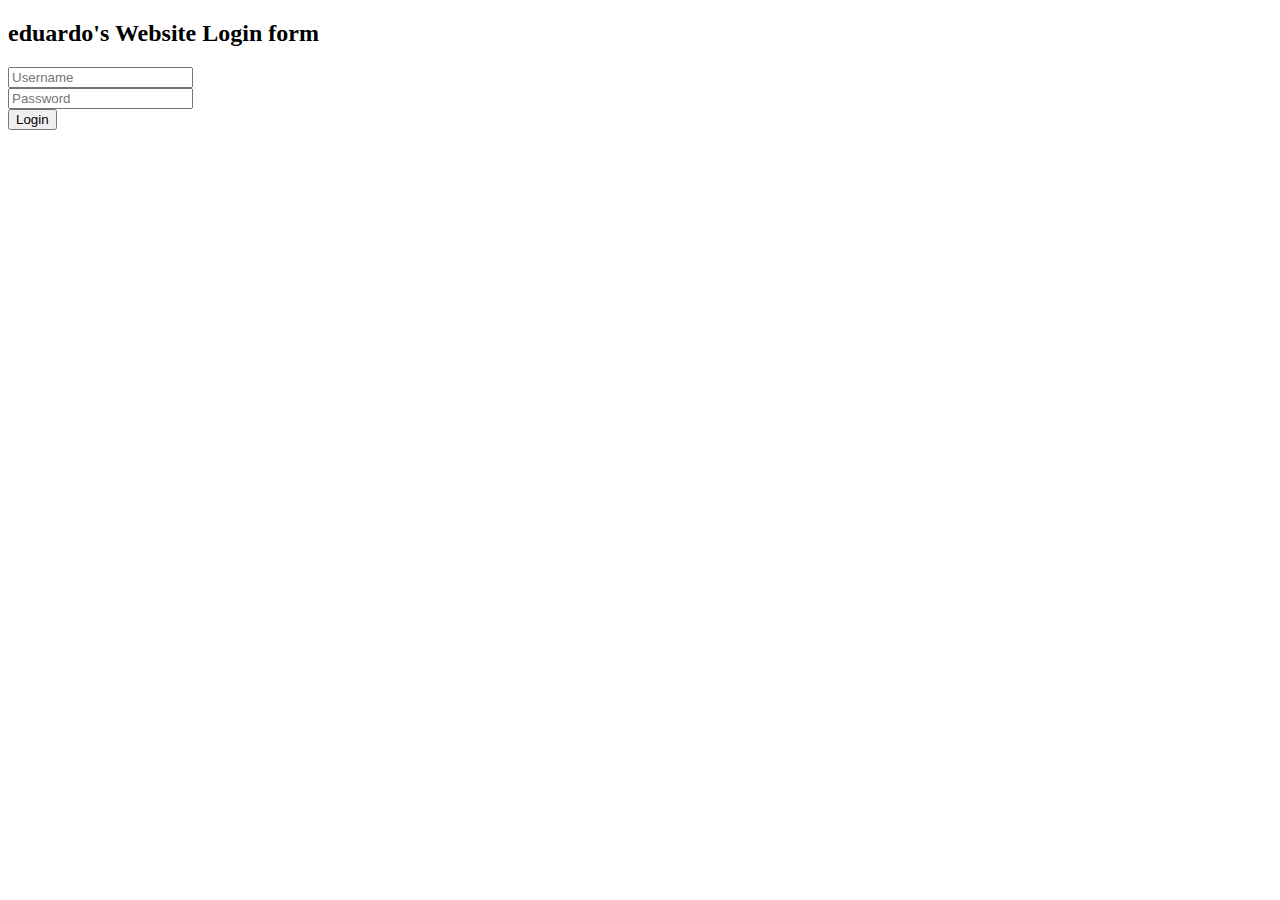
==== index.html @ 6c0ddaa7 "Rename myWeb.html to index.html" ====
<!DOCTYPE html>
<html lang="en">
<head>
    <meta charset="UTF-8">
    <meta name="viewport" content="width=device-width, initial-scale=1.0">
    <title>myWeb</title>
</head>
<body>
    <div class="login-container">
        <h2>eduardo's Website Login form</h2>
        <form action="#" method="post">
            <input type="text" name="username" placeholder="Username" required><br>
            <input type="password" name="password" placeholder="Password" required><br>
            <input type="submit" value="Login">
        </form>
    </div>
</body>
</html>
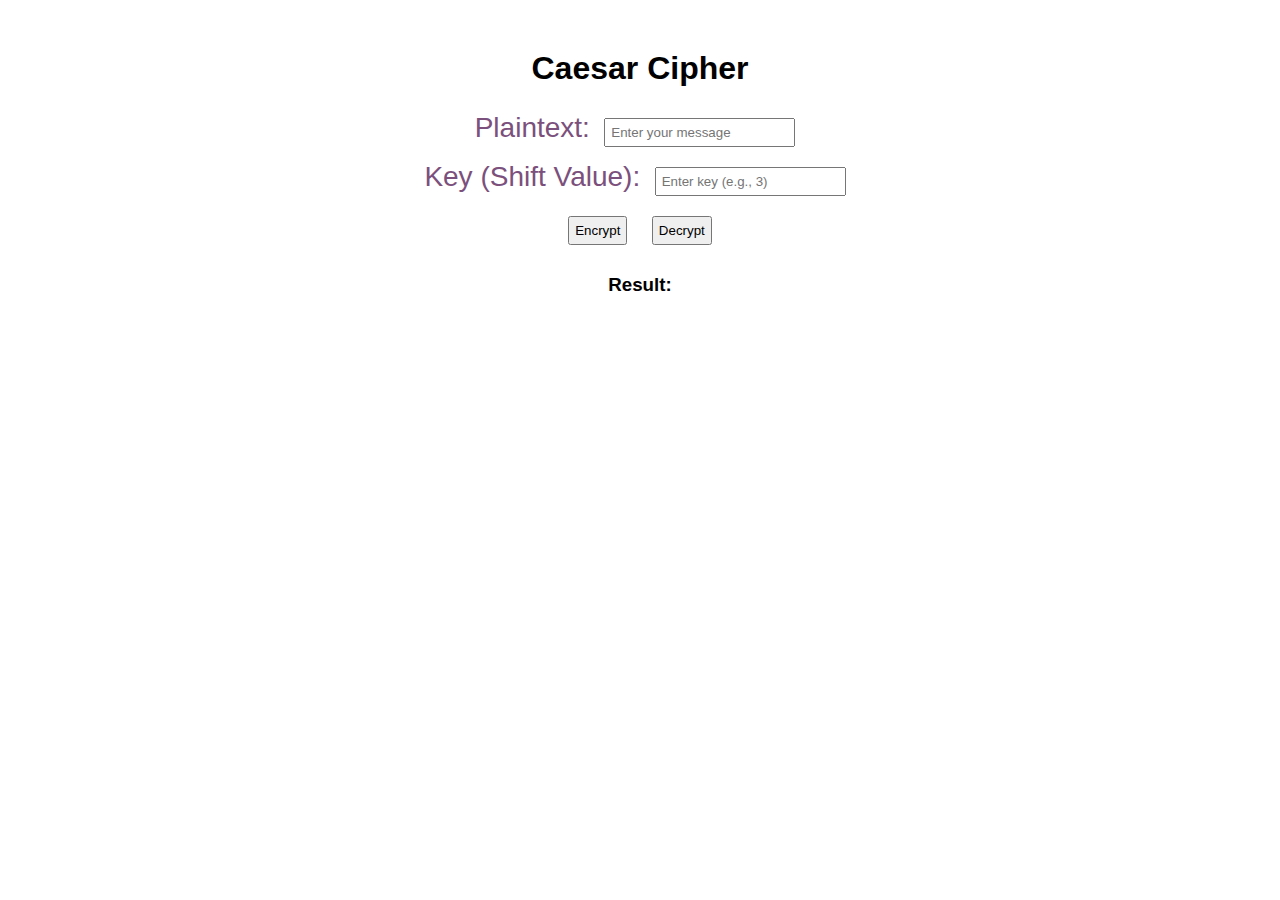
==== commit 2267390c: "Update index.html" ====
--- a/index.html
+++ b/index.html
@@ -3,16 +3,63 @@
 <head>
     <meta charset="UTF-8">
     <meta name="viewport" content="width=device-width, initial-scale=1.0">
-    <title>myWeb</title>
+    <title>Caesar Cipher Tool</title>
+    <style>
+        body {
+        background-image: url('https://media.tenor.com/uka0g3lOxb0AAAAM/black-man-down-syndrome.gif');
+        font-family: Arial, sans-serif;
+        text-align: center;
+        margin-top: 50px;
+    }
+    input, button {
+        margin: 10px;
+        padding: 5px;
+    }
+    </style>
 </head>
 <body>
-    <div class="login-container">
-        <h2>eduardo's Website Login form</h2>
-        <form action="#" method="post">
-            <input type="text" name="username" placeholder="Username" required><br>
-            <input type="password" name="password" placeholder="Password" required><br>
-            <input type="submit" value="Login">
-        </form>
-    </div>
+    <h1>Caesar Cipher</h1>
+    <label for="plaintext" style="font-size: 28px; color: rgb(123, 80, 124);">Plaintext:</label>
+    <input type="text" id="plaintext" placeholder="Enter your message"><br>
+    <label for="key" style="font-size: 28px; color: rgb(123, 80, 124);">Key (Shift Value):</label>
+    <input type="number" id="key" placeholder="Enter key (e.g., 3)"><br>
+    <button onclick="encrypt()">Encrypt</button>
+    <button onclick="decrypt()">Decrypt</button>
+    <h3>Result:</h3>
+    <p id="result"></p>
+
+    <script>
+        function encrypt() {
+            const plaintext = document.getElementById('plaintext').value;
+            const key = parseInt(document.getElementById('key').value);
+            let ciphertext = '';
+            for (let char of plaintext) {
+                if (char.match(/[a-zA-Z]/)) {
+                    const base = char === char.toUpperCase() ? 65 : 97; 
+                    const code = ((char.charCodeAt(0) - base + key) % 26) + base;
+                    ciphertext += String.fromCharCode(code);
+                } else {
+                    ciphertext += char; 
+                }
+            }
+            document.getElementById('result').innerText = ciphertext;
+        }
+
+        function decrypt() {
+            const ciphertext = document.getElementById('plaintext').value;
+            const key = parseInt(document.getElementById('key').value);
+            let plaintext = '';
+            for (let char of ciphertext) {
+                if (char.match(/[a-zA-Z]/)) {
+                    const base = char === char.toUpperCase() ? 65 : 97; 
+                    const code = ((char.charCodeAt(0) - base - key + 26) % 26) + base;
+                    plaintext += String.fromCharCode(code);
+                } else {
+                    plaintext += char; 
+                }
+            }
+            document.getElementById('result').innerText = plaintext;
+        }
+    </script>
 </body>
 </html>
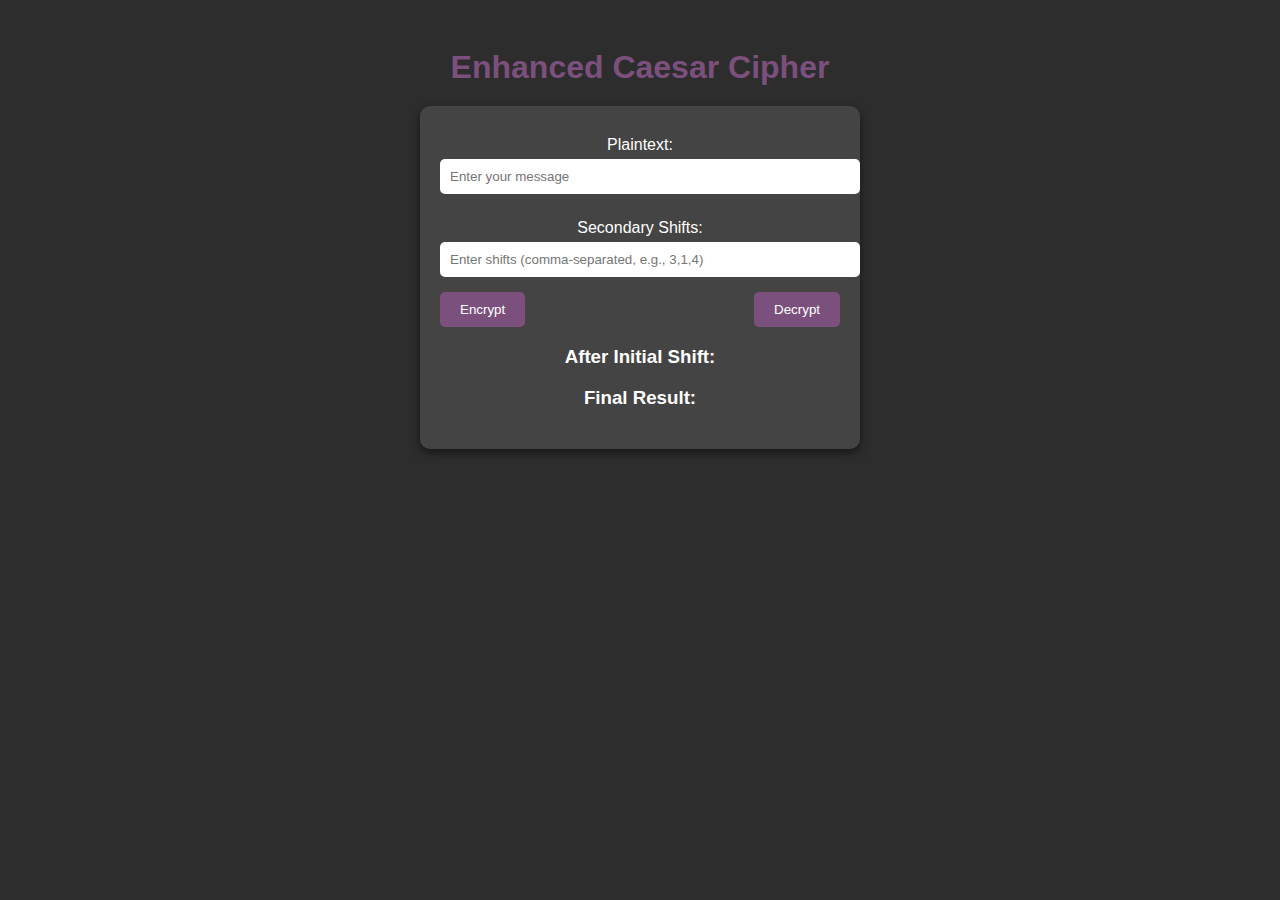
==== commit f71bc7b5: "this is all around salpak" ====
--- a/index.html
+++ b/index.html
@@ -3,63 +3,25 @@
 <head>
     <meta charset="UTF-8">
     <meta name="viewport" content="width=device-width, initial-scale=1.0">
-    <title>Caesar Cipher Tool</title>
-    <style>
-        body {
-        background-image: url('https://media.tenor.com/uka0g3lOxb0AAAAM/black-man-down-syndrome.gif');
-        font-family: Arial, sans-serif;
-        text-align: center;
-        margin-top: 50px;
-    }
-    input, button {
-        margin: 10px;
-        padding: 5px;
-    }
-    </style>
+    <title>Enhanced Caesar Cipher Tool</title>
+    <link rel="stylesheet" href="style.css">
 </head>
 <body>
-    <h1>Caesar Cipher</h1>
-    <label for="plaintext" style="font-size: 28px; color: rgb(123, 80, 124);">Plaintext:</label>
-    <input type="text" id="plaintext" placeholder="Enter your message"><br>
-    <label for="key" style="font-size: 28px; color: rgb(123, 80, 124);">Key (Shift Value):</label>
-    <input type="number" id="key" placeholder="Enter key (e.g., 3)"><br>
-    <button onclick="encrypt()">Encrypt</button>
-    <button onclick="decrypt()">Decrypt</button>
-    <h3>Result:</h3>
-    <p id="result"></p>
-
-    <script>
-        function encrypt() {
-            const plaintext = document.getElementById('plaintext').value;
-            const key = parseInt(document.getElementById('key').value);
-            let ciphertext = '';
-            for (let char of plaintext) {
-                if (char.match(/[a-zA-Z]/)) {
-                    const base = char === char.toUpperCase() ? 65 : 97; 
-                    const code = ((char.charCodeAt(0) - base + key) % 26) + base;
-                    ciphertext += String.fromCharCode(code);
-                } else {
-                    ciphertext += char; 
-                }
-            }
-            document.getElementById('result').innerText = ciphertext;
-        }
-
-        function decrypt() {
-            const ciphertext = document.getElementById('plaintext').value;
-            const key = parseInt(document.getElementById('key').value);
-            let plaintext = '';
-            for (let char of ciphertext) {
-                if (char.match(/[a-zA-Z]/)) {
-                    const base = char === char.toUpperCase() ? 65 : 97; 
-                    const code = ((char.charCodeAt(0) - base - key + 26) % 26) + base;
-                    plaintext += String.fromCharCode(code);
-                } else {
-                    plaintext += char; 
-                }
-            }
-            document.getElementById('result').innerText = plaintext;
-        }
-    </script>
+    <h1>Enhanced Caesar Cipher</h1>
+    <div class="container">
+        <label for="plaintext">Plaintext:</label>
+        <input type="text" id="plaintext" placeholder="Enter your message">
+        <label for="secondary-shifts">Secondary Shifts:</label>
+        <input type="text" id="secondary-shifts" placeholder="Enter shifts (comma-separated, e.g., 3,1,4)">
+        <div class="buttons">
+            <button onclick="encrypt()">Encrypt</button>
+            <button onclick="decrypt()">Decrypt</button>
+        </div>
+        <h3>After Initial Shift:</h3>
+        <p id="initial-result"></p>
+        <h3>Final Result:</h3>
+        <p id="result"></p>
+    </div>
+    <script src="script.js"></script>
 </body>
 </html>
--- a/style.css
+++ b/style.css
@@ -0,0 +1,60 @@
+body {
+    background-color: #2d2d2d;
+    color: #ffffff;
+    font-family: Arial, sans-serif;
+    text-align: center;
+    padding: 20px;
+}
+
+h1 {
+    color: #7b507c;
+    margin-bottom: 20px;
+}
+
+.container {
+    max-width: 400px;
+    margin: 0 auto;
+    background-color: #444;
+    padding: 20px;
+    border-radius: 10px;
+    box-shadow: 0 4px 10px rgba(0, 0, 0, 0.5);
+}
+
+label {
+    font-size: 16px;
+    display: block;
+    margin-top: 10px;
+}
+
+input {
+    width: 100%;
+    padding: 10px;
+    margin: 5px 0 15px;
+    border: none;
+    border-radius: 5px;
+}
+
+.buttons {
+    display: flex;
+    justify-content: space-between;
+}
+
+button {
+    background-color: #7b507c;
+    color: #ffffff;
+    border: none;
+    padding: 10px 20px;
+    border-radius: 5px;
+    cursor: pointer;
+    transition: background-color 0.3s;
+}
+
+button:hover {
+    background-color: #9b609c;
+}
+
+#result {
+    font-size: 18px;
+    font-weight: bold;
+    margin-top: 20px;
+}
